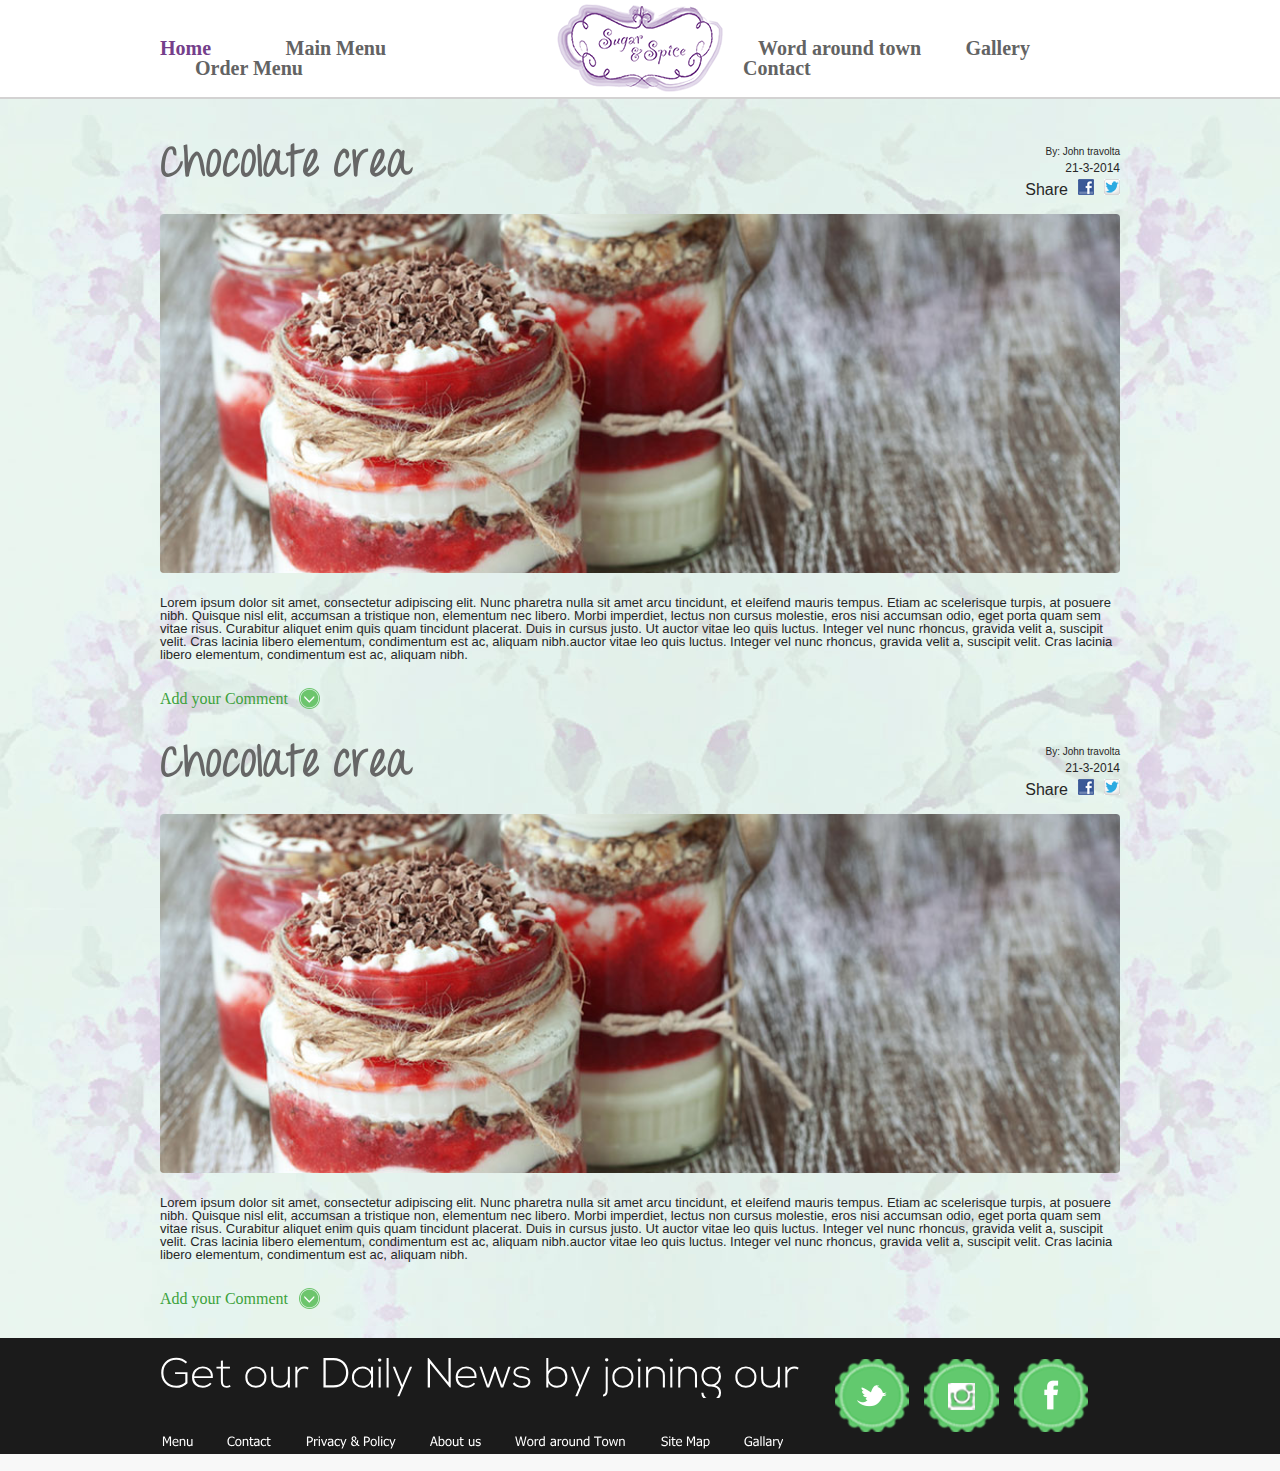
==== press.html @ c083e932 "home and press" ====
<!DOCTYPE html>
<!--[if IE 8]><html class="no-js lt-ie9" lang="en-US" > <![endif]-->
<!--[if gt IE 8]><!--> <html class="no-js" lang="en-US" > <!--<![endif]-->
<head>
	<meta charset="UTF-8">
  	<meta name="viewport" content="width=device-width, initial-scale=1, minimum-scale=1, maximum-scale=1">
  	 <!-- then load the typeface.js library and typeface.js fonts -->
    <script src="js/typeface-0.15.js"></script>
    <script src="js/throw_my_hands_up_in_the_air_bold.typeface.js"></script>
    <script src="js/throw_my_hands_up_in_the_air_regular.typeface.js"></script>
    <script src="js/ae_hor_regular.typeface.js"></script>
    <script src="js/tahoma_regular.typeface.js"></script>
    <script src="js/nexa_light_regular.typeface.js"></script>
  	<link rel="stylesheet" href="style.css" media="all">
</head>
<body>
	
	<header>
		<div class="container clearfix">
			<nav>
				<li><a class=" active" href="#" class="typeface-js">Home</a></li>
				<li><a class="" href="#" class="typeface-js">Main Menu</a></li>
				<li><a class="" href="#" class="typeface-js">Order Menu</a></li>
			</nav>
			<div class="logo"><a href="#"><img src="images/logo.png"></a></div>
			<nav>
				<li><a class="" href="#" class="typeface-js">Word around town</a></li>
				<li><a class="" href="#" class="typeface-js">Gallery</a></li>
				<li><a class="" href="#" class="typeface-js">Contact </a></li>
			</nav>
		</div>
	</header>
	<div class="main">
		<div class="container clearfix">
			<div class="article clearfix ">
				<div class="title-area clearfix">
					<div class="title">
						<h1 class="typeface-js article-title"><a href="#">Chocolate crea</a></h1>
					</div>
					<div class="activity">
						<div class="author"><span>By: John travolta</span></div>
						<div class="date"><span>21-3-2014</span></div>
						<div class="share"><span>Share</span><span><a href="#" class="facebook"></a></span><span><a href="#" class="twitter"></a></span></div>
					</div>
				</div>
				<div class="featured-image">
					<a href="#"><img src="images/blog-image.jpg"></a>
				</div>
				<div class="excert">
					<p>Lorem ipsum dolor sit amet, consectetur adipiscing elit. Nunc pharetra nulla sit amet arcu tincidunt, et eleifend mauris tempus. Etiam ac scelerisque turpis, at posuere nibh. Quisque nisl elit, accumsan a tristique non, elementum nec libero. Morbi imperdiet, lectus non cursus molestie, eros nisi accumsan odio, eget porta quam sem vitae risus. Curabitur aliquet enim quis quam tincidunt placerat. Duis in cursus justo. Ut auctor vitae leo quis luctus. Integer vel nunc rhoncus, gravida velit a, suscipit velit. Cras lacinia libero elementum, condimentum est ac, aliquam nibh.auctor vitae leo quis luctus. Integer vel nunc rhoncus, gravida velit a, suscipit velit. Cras lacinia libero elementum, condimentum est ac, aliquam nibh.
					</p>
				</div>
				<div class="show-comment active"><span>Add your Comment</span><span class="icon"></span></div>
			</div>
			<div class="article clearfix ">
				<div class="title-area clearfix">
					<div class="title">
						<h1 class="typeface-js article-title"><a href="#">Chocolate crea</a></h1>
					</div>
					<div class="activity">
						<div class="author"><span>By: John travolta</span></div>
						<div class="date"><span>21-3-2014</span></div>
						<div class="share"><span>Share</span><span><a href="#" class="facebook"></a></span><span><a href="#" class="twitter"></a></span></div>
					</div>
				</div>
				<div class="featured-image">
					<a href="#"><img src="images/blog-image.jpg"></a>
				</div>
				<div class="excert">
					<p>Lorem ipsum dolor sit amet, consectetur adipiscing elit. Nunc pharetra nulla sit amet arcu tincidunt, et eleifend mauris tempus. Etiam ac scelerisque turpis, at posuere nibh. Quisque nisl elit, accumsan a tristique non, elementum nec libero. Morbi imperdiet, lectus non cursus molestie, eros nisi accumsan odio, eget porta quam sem vitae risus. Curabitur aliquet enim quis quam tincidunt placerat. Duis in cursus justo. Ut auctor vitae leo quis luctus. Integer vel nunc rhoncus, gravida velit a, suscipit velit. Cras lacinia libero elementum, condimentum est ac, aliquam nibh.auctor vitae leo quis luctus. Integer vel nunc rhoncus, gravida velit a, suscipit velit. Cras lacinia libero elementum, condimentum est ac, aliquam nibh.
					</p>
				</div>
				<div class="show-comment active"><span>Add your Comment</span><span class="icon"></span></div>
			</div>
		</div>
	</div>
	<footer>
		<div class="container clearfix">
			<div class="footer-left">
				<h1 class="footer-title typeface-js">Get our Daily News by joining our</h1>
				<nav class="footer-nav">
					<li><a href="#" class="typeface-js">Menu</a></li>
					<li><a href="#" class="typeface-js">Contact</a></li>
					<li><a href="#" class="typeface-js">Privacy & Policy</a></li>
					<li><a href="#" class="typeface-js">About us</a></li>
					<li><a href="#" class="typeface-js">Word around  Town</a></li>
					<li><a href="#" class="typeface-js">Site Map</a></li>
					<li><a href="#" class="typeface-js">Gallary</a></li>
				</nav>
			</div>
			<div class="footer-right">
				<div class="social">
					<li><a href="#" class="twitter"></a></li>
					<li><a href="#" class="instragram"></a></li>	
					<li><a href="#" class="facebook"></a></li>		
				</div>
			</div>
		</div>
	</footer>
</body>
</html>
---- style.css ----
/*
Theme Name: S&S
Theme URI: http://helixsoft.in
Author: Tushar Dhara
Author URI: http://helixsoft.in
Description: The Theme for Hannas developed by Tushar.
Version: 0.0.0.3
License: GNU General Public License v2 or later
License URI: http://www.gnu.org/licenses/gpl-2.0.html
Tags: black, brown, orange, tan, white, yellow, light, one-column, two-columns, right-sidebar, flexible-width, custom-header, custom-menu, editor-style, featured-images, microformats, post-formats, rtl-language-support, sticky-post, translation-ready
Text Domain: twentythirteen

This theme, like WordPress, is licensed under the GPL.
Use it to make something cool, have fun, and share what you've learned with others.
*/
.clearfix:after { 
  content: "."; 
  display: block; 
  height: 0; 
  clear: both; 
  visibility: hidden; 
}
.clearfix { 
  display: inline-block;  
}
* html .clearfix {  
  height: 1%;  
} /* Hides from IE-mac \*/
.clearfix {  
  display: block;  
}
/* #Reset & Basics (Inspired by E. Meyers)
================================================== */
	html, body, div, span, applet, object, iframe, h1, h2, h3, h4, h5, h6, p, blockquote, pre, a, abbr, acronym, address, big, cite, code, del, dfn, em, img, ins, kbd, q, s, samp, small, strike, strong, sub, sup, tt, var, b, u, i, center, dl, dt, dd, ol, ul, li, fieldset, form, label, legend, table, caption, tbody, tfoot, thead, tr, th, td, article, aside, canvas, details, embed, figure, figcaption, footer, header, hgroup, menu, nav, output, ruby, section, summary, time, mark, audio, video {
		margin: 0;
		padding: 0;
		border: 0;
		font-size: 100%;
		font: inherit;
		vertical-align: baseline; }
	article, aside, details, figcaption, figure, footer, header, hgroup, menu, nav, section {
		display: block; }
	body {
		line-height: 1; }
	ol, ul {
		list-style: none; }
	blockquote, q {
		quotes: none; }
	blockquote:before, blockquote:after,
	q:before, q:after {
		content: '';
		content: none; }
	table {
		border-collapse: collapse;
		border-spacing: 0; }

/* #Basic Styles
================================================== */
	body {
		background: #F8F8F8;
		font-family: 'Tahoma', sans-serif;
		color: #272727;
		-webkit-font-smoothing: antialiased; /* Fix for webkit rendering */
		-webkit-text-size-adjust: 100%;
 }


/* #Typography
================================================== */
	h1, h2, h3, h4, h5, h6 {
		color: #000;
		font-weight: normal; }
	h1 a, h2 a, h3 a, h4 a, h5 a, h6 a { font-weight: inherit; }
	h1 { font-size: 46px; line-height: 50px; margin-bottom: 14px;}
	h2 { font-size: 35px; line-height: 40px; margin-bottom: 10px; }
	h3 { font-size: 28px; line-height: 34px; margin-bottom: 8px; }
	h4 { font-size: 21px; line-height: 30px; margin-bottom: 4px; }
	h5 { font-size: 17px; line-height: 24px; }
	h6 { font-size: 14px; line-height: 21px; }
	.subheader { color: #777; }

	p { margin: 0 0 20px 0; font-size: 13px;}
	p img { margin: 0; }
	p.lead { font-size: 21px; line-height: 27px; color: #777;  }

	em { font-style: italic; }
	strong { font-weight: bold; color: #333; }
	small { font-size: 80%; }

/*	Blockquotes  */
	blockquote, blockquote p { font-size: 17px; line-height: 24px; color: #777; font-style: italic; }
	blockquote { margin: 0 0 20px; padding: 9px 20px 0 19px; border-left: 1px solid #ddd; }
	blockquote cite { display: block; font-size: 12px; color: #555; }
	blockquote cite:before { content: "\2014 \0020"; }
	blockquote cite a, blockquote cite a:visited, blockquote cite a:visited { color: #555; }

	hr { border: solid #ddd; border-width: 1px 0 0; clear: both; margin: 10px 0 30px; height: 0; }


/* #Links
================================================== */
	a, a:visited { color: #333; text-decoration: underline; outline: 0; }
	a:hover, a:focus { color: #000; }
	p a, p a:visited { line-height: inherit; }


/* #Lists
================================================== */
	ul, ol { margin-bottom: 20px; }
	ul { list-style: none outside; }
	ol { list-style: decimal; }
	ol, ul.square, ul.circle, ul.disc { margin-left: 30px; }
	ul.square { list-style: square outside; }
	ul.circle { list-style: circle outside; }
	ul.disc { list-style: disc outside; }
	ul ul, ul ol,
	ol ol, ol ul { margin: 4px 0 5px 30px; font-size: 90%;  }
	ul ul li, ul ol li,
	ol ol li, ol ul li { margin-bottom: 6px; }
	li { line-height: 18px; margin-bottom: 12px; }
	ul.large li { line-height: 21px; }
	li p { line-height: 21px; }

/* #Images
================================================== */

	img.scale-with-grid {
		max-width: 100%;
		height: auto; }


/* #Buttons
================================================== */

	.button,
	button,
	input[type="submit"],
	input[type="reset"],
	input[type="button"] {
		background: #eee; /* Old browsers */
		background: #eee -moz-linear-gradient(top, rgba(255,255,255,.2) 0%, rgba(0,0,0,.2) 100%); /* FF3.6+ */
		background: #eee -webkit-gradient(linear, left top, left bottom, color-stop(0%,rgba(255,255,255,.2)), color-stop(100%,rgba(0,0,0,.2))); /* Chrome,Safari4+ */
		background: #eee -webkit-linear-gradient(top, rgba(255,255,255,.2) 0%,rgba(0,0,0,.2) 100%); /* Chrome10+,Safari5.1+ */
		background: #eee -o-linear-gradient(top, rgba(255,255,255,.2) 0%,rgba(0,0,0,.2) 100%); /* Opera11.10+ */
		background: #eee -ms-linear-gradient(top, rgba(255,255,255,.2) 0%,rgba(0,0,0,.2) 100%); /* IE10+ */
		background: #eee linear-gradient(top, rgba(255,255,255,.2) 0%,rgba(0,0,0,.2) 100%); /* W3C */
	  border: 1px solid #ccc;
	  color: #444;
	  display: inline-block;
	  font-size: 11px;
	  font-weight: bold;
	  text-decoration: none;
	  cursor: pointer;
	  margin-bottom: 20px;
	  line-height: normal;
	  padding: 8px 10px;}

	.button:hover,
	button:hover,
	input[type="submit"]:hover,
	input[type="reset"]:hover,
	input[type="button"]:hover {
		color: #222;
		background: #ddd; /* Old browsers */
		background: #ddd -moz-linear-gradient(top, rgba(255,255,255,.3) 0%, rgba(0,0,0,.3) 100%); /* FF3.6+ */
		background: #ddd -webkit-gradient(linear, left top, left bottom, color-stop(0%,rgba(255,255,255,.3)), color-stop(100%,rgba(0,0,0,.3))); /* Chrome,Safari4+ */
		background: #ddd -webkit-linear-gradient(top, rgba(255,255,255,.3) 0%,rgba(0,0,0,.3) 100%); /* Chrome10+,Safari5.1+ */
		background: #ddd -o-linear-gradient(top, rgba(255,255,255,.3) 0%,rgba(0,0,0,.3) 100%); /* Opera11.10+ */
		background: #ddd -ms-linear-gradient(top, rgba(255,255,255,.3) 0%,rgba(0,0,0,.3) 100%); /* IE10+ */
		background: #ddd linear-gradient(top, rgba(255,255,255,.3) 0%,rgba(0,0,0,.3) 100%); /* W3C */
	  border: 1px solid #aaa;}

	.button:active,
	button:active,
	input[type="submit"]:active,
	input[type="reset"]:active,
	input[type="button"]:active {
		border: 1px solid #666;
		background: #ccc; /* Old browsers */
		background: #ccc -moz-linear-gradient(top, rgba(255,255,255,.35) 0%, rgba(10,10,10,.4) 100%); /* FF3.6+ */
		background: #ccc -webkit-gradient(linear, left top, left bottom, color-stop(0%,rgba(255,255,255,.35)), color-stop(100%,rgba(10,10,10,.4))); /* Chrome,Safari4+ */
		background: #ccc -webkit-linear-gradient(top, rgba(255,255,255,.35) 0%,rgba(10,10,10,.4) 100%); /* Chrome10+,Safari5.1+ */
		background: #ccc -o-linear-gradient(top, rgba(255,255,255,.35) 0%,rgba(10,10,10,.4) 100%); /* Opera11.10+ */
		background: #ccc -ms-linear-gradient(top, rgba(255,255,255,.35) 0%,rgba(10,10,10,.4) 100%); /* IE10+ */
		background: #ccc linear-gradient(top, rgba(255,255,255,.35) 0%,rgba(10,10,10,.4) 100%); /* W3C */ }

	.button.full-width,
	button.full-width,
	input[type="submit"].full-width,
	input[type="reset"].full-width,
	input[type="button"].full-width {
		width: 100%;
		padding-left: 0 !important;
		padding-right: 0 !important;
		text-align: center; }

	/* Fix for odd Mozilla border & padding issues */
	button::-moz-focus-inner,
	input::-moz-focus-inner {
    border: 0;
    padding: 0;
	}


/* #Forms
================================================== */

	form {
		margin-bottom: 20px; }
	fieldset {
		margin-bottom: 20px; }
	input[type="text"],
	input[type="password"],
	input[type="email"],
	textarea,
	select {
		border: 1px solid #ccc;
		padding: 6px 4px;
		outline: none;
		font-size: 12px;
		color: #9b9b9b;
		margin: 0;
		width: 210px;
		max-width: 100%;
		display: block;
		margin-bottom: 20px;
		background: #fff; }
	select {
		padding: 0; }
	input[type="text"]:focus,
	input[type="password"]:focus,
	input[type="email"]:focus,
	textarea:focus {
		border: 1px solid #aaa;
 		color: #444;
 		 }
	textarea {
		min-height: 60px; }
	label,
	legend {
		display: block;
		font-weight: bold;
		font-size: 13px;  }
	select {
		width: 220px; }
	input[type="checkbox"] {
		display: inline; }
	label span,
	legend span {
		font-weight: normal;
		font-size: 13px;
		color: #444; }

/* #Misc
================================================== */
	.remove-bottom { margin-bottom: 0 !important; }
	.half-bottom { margin-bottom: 10px !important; }
	.add-bottom { margin-bottom: 20px !important; }


/* #site css
================================================== */
	header{
		width: 100%;
		height: 97px;
		background: #fff;
		border-bottom: 2px solid rgba(35,31,32,0.2);
	}
	.main{
		height: auto;
		width: 100%;
		background:url(images/ss-bg-image.jpg);
	}
	.container{
		margin: 0 auto;
		width: 960px;
		height: auto;
	}
	nav{
		float: left;
		margin: 39px 0;
		width: 397px;
	}
	nav li{
		list-style: none;
		display: inline-block;
		padding: 0 35px;
		margin: 0;
	}
	nav li:first-child{
		padding-left: 0px
	}
	.logo ~ nav li{
		padding: 0 20px;
	}
	.logo ~ nav li:first-child{
		padding-left: 35px;
	}
	.logo ~ nav li:last-child{
		padding-right: 0px;
	}
	nav li a{
		text-decoration: none;
		font-size: 20px;
		font-family: "Throw My Hands Up in the Air";
		font-weight: bold;
		color: #636363;
	}
	nav li a.active{
		color: #753f8b;
	}
	nav li a:hover{
		color: #753f8b;
	}
	.logo{
		float: left;
		margin: 4px 0;
	}
	.first-section{
		padding: 46px 0px 36px;
		height: auto;
	}
	.wardrobe{
		width: 504px;
		height: 408px;
		background: url(images/wardrobe.png);
		float: left;
		margin-right: 25px;
	}
	.about-ss{
		float: left;
		width: 410px;
	}
	.big-title{
		line-height: 1;
		font-family: "Throw My Hands Up in the Air";
		font-weight: bold;
		color: #753f8b;
		margin-top: 26px;
		margin-bottom: 34px;
	}
	.big-title span:nth-child(1){
		display: block;
		font-size: 76px;
	}
	.big-title span:nth-child(2){
		display: block;
		font-size: 50px;
	}
	.second-section{
		width: 100%;
		height: auto;
	}
	.board{
		position: relative;
	}
	.absolute-container{
		margin: 0 auto;
		width: 960px;
		height: auto;
		position: absolute;
		top: 50%;
		left: 50%;
		-webkit-transform: translate(-50%, -50%);
		-moz-transform: translate(-50%, -50%);
		transform: translate(-50%, -50%);
	}
	.board .full{
		width: 100%;
		height: auto;
		display: block;
	}
	.bigItemOfWeekText{
		font-size: 46px;
		line-height: 1.2;
		font-family: "ae_Hor";
		font-weight: normal;
		color: #fff;
		margin-top: 46px;
	}
	.itemName{
		font-size: 30px;
		line-height: 1;
		font-family: "Throw My Hands Up in the Air";
		font-weight: bold;
		color: #753f8b;
	}
	.absolute-container .col6{
		width: 50%;
		height: auto;
		float: left;
	}
	.absolute-container .col6 img{
		margin-bottom: 20px;
	}
	.absolute-container .col12{
		width: 100%;
		height: auto;
		float: left;
	}
	.board .excerpt{
		color: #fff;
	}
	.share{
		float: right;
		width: auto;
		margin-bottom: 15px;
	}
	.share span{
		margin-left: 10px;
		color: #fff;
	}

	.share span .facebook{
		text-indent: -99999px;
		width: 16px;
		height: 16px;
		background: url(images/share.png) -21px 0px no-repeat;
		display: inline-block;
	}
	.share span .twitter{
		text-indent: -99999px;
		width: 16px;
		height: 16px;
		background: url(images/share.png) 0px 0px no-repeat;
		display: inline-block;
	}
	.contact-title{
		font-size: 50px;
		line-height: 1;
		font-family: "Throw My Hands Up in the Air";
		font-weight: bold;
		color: #753f8b;
		margin-top: 40px;
	}
	.contact-area{
		width: 100%;
		height: auto;
		margin-top: 40px;
	}
	.contact-area .address{
		width: 520px;
		float: left;
		height: auto;
	}
	.contact-area .contact{
		width: 374px;
		float: left;
		height: auto;
		margin-left: 66px;
	}
	.contact .textbox{
		width: 187px;
		height: 52px;
		float: left;
		background: url(images/textbox.png) center center no-repeat;
	}
	.contact input[type="text"],.contact input[type="email"]{
		width: 160px;
		height: 15px;
		float: left;
		margin: 11px 0px 0px 7px;
		background: none;
		border: none;
	}
	.contact .textarea{
		width: 372px;
		height: 97px;
		float: left;
		background: url(images/textarea.png) center center no-repeat;
		margin-top: 29px;
	}
	.contact textarea {
		width: 316px;
		height: 49px;
		border: none;
		min-height: 0px;
		margin-top: 17px;
		margin-bottom: 0px;
		margin-left: 21px;
		margin-right: 0px;
		resize: none;
		background: none;
	}
	.contact input[type="submit"]{
		float: right;
		width: 65px;
		padding: 2px 4px;
		background: #383838;
		-webkit-box-shadow: 3px 3px 5px 0px rgba(50, 50, 50, 0.75);
		-moz-box-shadow:    3px 3px 5px 0px rgba(50, 50, 50, 0.75);
		box-shadow:         3px 3px 5px 0px rgba(50, 50, 50, 0.75);
		color: #fff;
		font-size: 13px;
		border:none;
		margin-right: 20px;
		margin-top: 20px;
	}
	.contact-area .address .location{
		width: 164px;
		height: auto;
		margin-left: 0px;
		float: left;
	}
	.contact-area .address .location .location-text{
		line-height: 1.2;
		font-family: "ae_Hor";
		font-weight: normal;
		color: #481d06;
		font-size: 28px;
		text-align: center;
	}
	.contact-area .address .location .location-detail{
		width: 164px;
		height: 96px;
		background: url(images/location.png) center center no-repeat;
	}
	.contact-area .address .location .location-detail .location-detail-address{
		font-family: "Nexa Light";
		line-height: 1.2;
		font-weight: normal;
		color: #353535;
		font-size: 11px;
		text-align: center;
		padding: 20px 10px 5px 10px;
	}
	.contact-area .address .location .location-detail .location-detail-phone{
		line-height: 1.2;
		font-family: "ae_Hor";
		font-weight: normal;
		color: #747474;
		font-size: 14px;
		text-align: center;
		padding: 10px;
	}
	.contact-area .address .location:nth-child(n+2){
		margin-left: 14px;
	}
	::-webkit-input-placeholder {
	   color: #5c5c5c;
	   font-size: 13px;
	   font-family: "Throw My Hands Up in the Air";
	   font-weight: bold;
	}

	:-moz-placeholder { /* Firefox 18- */
	   color: #5c5c5c; 
	   font-size: 13px; 
	   font-family: "Throw My Hands Up in the Air";
	   font-weight: bold;
	}

	::-moz-placeholder {  /* Firefox 19+ */
	   color: #5c5c5c; 
	   font-size: 13px; 
	   font-family: "Throw My Hands Up in the Air";
	   font-weight: bold;
	}

	:-ms-input-placeholder {  
	   color: #5c5c5c;  
	   font-family: "Throw My Hands Up in the Air";
	   font-weight: bold;
	}
	.footer-title{
		font-family: "Nexa Light";
		line-height: 1.3;
		font-weight: normal;
		font-size: 42px;
		color: #fff;
		margin-top: 12px;
	}
	

	footer{
		width: 100%;
		height: 116px;
		background: #1b1b1b;
	}
	footer .footer-left{
		width: 655px;
		float: left;
		//margin:10px 0px;
	}
	footer .footer-right{
		width: 305px;
		float: left;
	}
	footer .footer-right .social{
		width: auto;
		margin-left: 20px;
		margin-top: 21px;
	}
	footer .footer-right .social li{
		float: left;
		list-style: none;
		margin-bottom: 0px;
	}
	footer .footer-right .social li:nth-child(n+2){
		margin-left: 15px;
	}
	footer .footer-right .social li a.facebook{
		width: 74px;
		height: 73px;
		display: block;
		background: url(images/facebook.png) center center no-repeat;
	}
	footer .footer-right .social li a.twitter{
		width: 74px;
		height: 73px;
		display: block;
		background: url(images/twitter.png) center center no-repeat;
	}
	footer .footer-right .social li a.instragram{
		width: 75px;
		height: 73px;
		display: block;
		background: url(images/instragram.png) center center no-repeat;
	}
	nav.footer-nav{
		text-align: center;
		float: left;
		margin: 0px 0;
		width: 100%
	}
	nav.footer-nav li{
		list-style: none;
		display: inline-block;
		padding: 0 30px 0px 0px;
		margin: 0;
	}
	nav.footer-nav li a{
		text-decoration: none;
		font-size: 13px;
		font-family: "Tahoma";
		font-weight: normal;
		color: #fff;

	}
	nav.footer-nav li a:hover{
		color: #753f8b;
	}
	.article:nth-child(-n+1){
		padding-top: 40px;
	}
	.article .title-area .title{
		width: 800px;
		float: left;
	}
	.article .title-area .activity{
		width: 160px;
		float: left;
		text-align: right;
	}
	.article .title-area .activity .author{
		color: #272727;
		font-size: 10px;
		margin-bottom: 5px;
		text-align: right;
		margin-top: 8px;
	}
	.article .title-area .activity .date{
		color: #272727;
		font-size: 12px;
		margin-bottom: 5px;
	}
	.article .title-area .activity .share span{
		color: #272727;
	}
	.article .title-area .activity .share span a{
		text-indent: -99999px;
	}
	.article-title{
		font-size: 43px;
		font-family: "Throw My Hands Up in the Air";
		font-weight: bold;
	}
	.article-title a{
		text-decoration: none;
		color: #666666;
	}
	.article-title a:hover{
		color: #591773;
	}
	.featured-image{
		border-radius:4px;
	}
	.featured-image img{
		width: 100%;
		height: auto;
		max-width: 100%;
		border-radius: 4px;
	}
	.excert{
		margin-top: 20px;
	}
	.show-comment{
		line-height: 1.2;
		font-family: "ae_Hor";
		font-weight: normal;
		color: #2c2c2c;
		font-size: 16px;
		text-align: left;
		margin-bottom: 30px;
	}
	.show-comment .icon{
		background: url(images/comment-icon.png) 0px 0px no-repeat;
		height: 23px;
		width: 22px;
		display: inline-block;
		position: relative;
		top: 6px;
		left: 10px;
	}
	.show-comment.active{
		color: #3ca23c;
	}
	.show-comment.active .icon{
		background: url(images/comment-icon.png) -24px 0px no-repeat;
	}
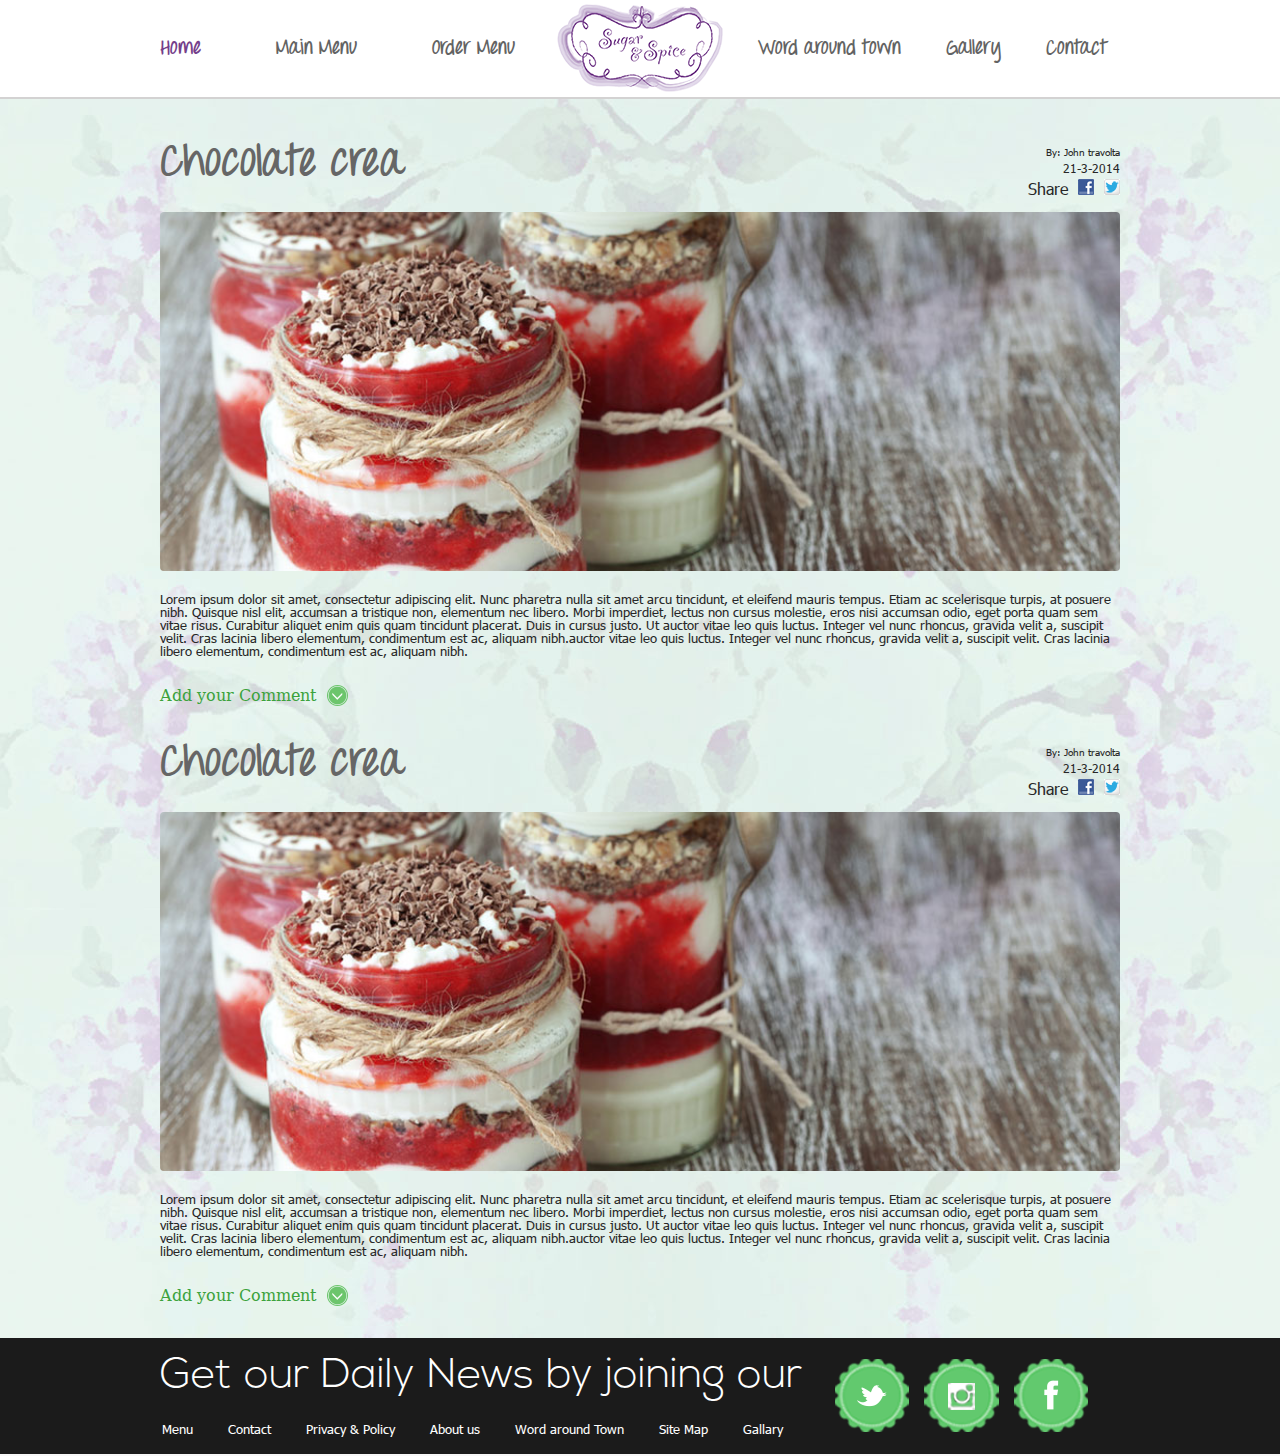
==== commit fb789e8e: "take away page" ====
--- a/press.html
+++ b/press.html
@@ -5,12 +5,8 @@
 	<meta charset="UTF-8">
   	<meta name="viewport" content="width=device-width, initial-scale=1, minimum-scale=1, maximum-scale=1">
   	 <!-- then load the typeface.js library and typeface.js fonts -->
-    <script src="js/typeface-0.15.js"></script>
-    <script src="js/throw_my_hands_up_in_the_air_bold.typeface.js"></script>
-    <script src="js/throw_my_hands_up_in_the_air_regular.typeface.js"></script>
-    <script src="js/ae_hor_regular.typeface.js"></script>
-    <script src="js/tahoma_regular.typeface.js"></script>
-    <script src="js/nexa_light_regular.typeface.js"></script>
+  	 <script src="//ajax.googleapis.com/ajax/libs/jquery/1.10.2/jquery.min.js"></script>
+  	 <script type="text/javascript" src="js/main.js"></script>
   	<link rel="stylesheet" href="style.css" media="all">
 </head>
 <body>
@@ -18,15 +14,15 @@
 	<header>
 		<div class="container clearfix">
 			<nav>
-				<li><a class=" active" href="#" class="typeface-js">Home</a></li>
-				<li><a class="" href="#" class="typeface-js">Main Menu</a></li>
-				<li><a class="" href="#" class="typeface-js">Order Menu</a></li>
+				<li><a class=" active" href="#" class="">Home</a></li>
+				<li><a class="" href="#" class="">Main Menu</a></li>
+				<li><a class="" href="#" class="">Order Menu</a></li>
 			</nav>
 			<div class="logo"><a href="#"><img src="images/logo.png"></a></div>
 			<nav>
-				<li><a class="" href="#" class="typeface-js">Word around town</a></li>
-				<li><a class="" href="#" class="typeface-js">Gallery</a></li>
-				<li><a class="" href="#" class="typeface-js">Contact </a></li>
+				<li><a class="" href="#" class="">Word around town</a></li>
+				<li><a class="" href="#" class="">Gallery</a></li>
+				<li><a class="" href="#" class="">Contact </a></li>
 			</nav>
 		</div>
 	</header>
@@ -35,7 +31,7 @@
 			<div class="article clearfix ">
 				<div class="title-area clearfix">
 					<div class="title">
-						<h1 class="typeface-js article-title"><a href="#">Chocolate crea</a></h1>
+						<h1 class=" article-title"><a href="#">Chocolate crea</a></h1>
 					</div>
 					<div class="activity">
 						<div class="author"><span>By: John travolta</span></div>
@@ -55,7 +51,7 @@
 			<div class="article clearfix ">
 				<div class="title-area clearfix">
 					<div class="title">
-						<h1 class="typeface-js article-title"><a href="#">Chocolate crea</a></h1>
+						<h1 class=" article-title"><a href="#">Chocolate crea</a></h1>
 					</div>
 					<div class="activity">
 						<div class="author"><span>By: John travolta</span></div>
@@ -77,15 +73,15 @@
 	<footer>
 		<div class="container clearfix">
 			<div class="footer-left">
-				<h1 class="footer-title typeface-js">Get our Daily News by joining our</h1>
+				<h1 class="footer-title ">Get our Daily News by joining our</h1>
 				<nav class="footer-nav">
-					<li><a href="#" class="typeface-js">Menu</a></li>
-					<li><a href="#" class="typeface-js">Contact</a></li>
-					<li><a href="#" class="typeface-js">Privacy & Policy</a></li>
-					<li><a href="#" class="typeface-js">About us</a></li>
-					<li><a href="#" class="typeface-js">Word around  Town</a></li>
-					<li><a href="#" class="typeface-js">Site Map</a></li>
-					<li><a href="#" class="typeface-js">Gallary</a></li>
+					<li><a href="#" class="">Menu</a></li>
+					<li><a href="#" class="">Contact</a></li>
+					<li><a href="#" class="">Privacy & Policy</a></li>
+					<li><a href="#" class="">About us</a></li>
+					<li><a href="#" class="">Word around  Town</a></li>
+					<li><a href="#" class="">Site Map</a></li>
+					<li><a href="#" class="">Gallary</a></li>
 				</nav>
 			</div>
 			<div class="footer-right">
--- a/style.css
+++ b/style.css
@@ -13,6 +13,31 @@
 This theme, like WordPress, is licensed under the GPL.
 Use it to make something cool, have fun, and share what you've learned with others.
 */
+@font-face {
+    font-family: 'Nexa Light';
+    src: url('fonts/Nexa Light.otf') format('opentype');
+    font-weight: normal;
+}
+@font-face {
+    font-family: 'ae_Hor';
+    src: url('fonts/ae-hor.ttf') format('truetype');
+    font-weight: normal;
+}
+@font-face {
+    font-family: 'Tahoma';
+    src: url('fonts/Tahoma.ttf') format('truetype');
+    font-weight: normal;
+}
+@font-face {
+    font-family: 'Throw My Hands Up in the Air';
+    src: url('fonts/ThrowMyHandsUpintheAir.ttf') format('truetype');
+    font-weight: normal;
+}
+@font-face {
+    font-family: 'Throw My Hands Up in the Air Bold';
+    src: url('fonts/ThrowMyHandsUpintheAirBold.ttf') format('truetype');
+    font-weight: bold;
+}
 .clearfix:after { 
   content: "."; 
   display: block; 
@@ -302,7 +327,7 @@
 	nav li a{
 		text-decoration: none;
 		font-size: 20px;
-		font-family: "Throw My Hands Up in the Air";
+		font-family: "Throw My Hands Up in the Air Bold";
 		font-weight: bold;
 		color: #636363;
 	}
@@ -333,7 +358,7 @@
 	}
 	.big-title{
 		line-height: 1;
-		font-family: "Throw My Hands Up in the Air";
+		font-family: "Throw My Hands Up in the Air Bold";
 		font-weight: bold;
 		color: #753f8b;
 		margin-top: 26px;
@@ -381,7 +406,7 @@
 	.itemName{
 		font-size: 30px;
 		line-height: 1;
-		font-family: "Throw My Hands Up in the Air";
+		font-family: "Throw My Hands Up in the Air Bold";
 		font-weight: bold;
 		color: #753f8b;
 	}
@@ -428,7 +453,7 @@
 	.contact-title{
 		font-size: 50px;
 		line-height: 1;
-		font-family: "Throw My Hands Up in the Air";
+		font-family: "Throw My Hands Up in the Air Bold";
 		font-weight: bold;
 		color: #753f8b;
 		margin-top: 40px;
@@ -539,27 +564,27 @@
 	::-webkit-input-placeholder {
 	   color: #5c5c5c;
 	   font-size: 13px;
-	   font-family: "Throw My Hands Up in the Air";
+	   font-family: "Throw My Hands Up in the Air Bold";
 	   font-weight: bold;
 	}
 
 	:-moz-placeholder { /* Firefox 18- */
 	   color: #5c5c5c; 
 	   font-size: 13px; 
-	   font-family: "Throw My Hands Up in the Air";
+	   font-family: "Throw My Hands Up in the Air Bold";
 	   font-weight: bold;
 	}
 
 	::-moz-placeholder {  /* Firefox 19+ */
 	   color: #5c5c5c; 
 	   font-size: 13px; 
-	   font-family: "Throw My Hands Up in the Air";
+	   font-family: "Throw My Hands Up in the Air Bold";
 	   font-weight: bold;
 	}
 
 	:-ms-input-placeholder {  
 	   color: #5c5c5c;  
-	   font-family: "Throw My Hands Up in the Air";
+	   font-family: "Throw My Hands Up in the Air Bold";
 	   font-weight: bold;
 	}
 	.footer-title{
@@ -672,7 +697,7 @@
 	}
 	.article-title{
 		font-size: 43px;
-		font-family: "Throw My Hands Up in the Air";
+		font-family: "Throw My Hands Up in the Air Bold";
 		font-weight: bold;
 	}
 	.article-title a{
@@ -718,3 +743,117 @@
 	.show-comment.active .icon{
 		background: url(images/comment-icon.png) -24px 0px no-repeat;
 	}
+	.order-title{
+		font-size: 64px;
+		line-height: 1;
+		font-family: "Throw My Hands Up in the Air Bold";
+		font-weight: bold;
+		padding-top: 40px;
+		color:#9623c3;
+	}
+	.order-menu{
+		width: 100%;
+		height: auto;
+	}
+	.order-menu .order-group{
+		width: 476px;
+		height: 609px;
+		background: url(images/menu.png) 0px 0px no-repeat;
+		display: block;
+		float: left;
+		margin-bottom: 40px;
+	}
+	.order-menu .order-group:nth-child(2n+1){
+		margin-right: 8px;
+	}
+	.order-menu .order-group.active{
+		width: 476px;
+		height: 165px;
+		background: url(images/menu.png) 0px -618px no-repeat;
+	}
+	.order-menu .order-group .order-group-box{
+		height: auto;
+		width: 380px;
+		margin: 50px auto;
+	}
+	.order-menu .order-group .order-group-box .order-menu-name{
+		font-size: 43px;
+		font-family: "Throw My Hands Up in the Air";
+		font-weight: normal;
+		color: #76408b;
+		float: left;
+		width: 100%;
+	}
+	.order-menu .order-group .order-group-box .order-menu-name .menu-toggle-icon{
+		width: 38px;
+		height: 37px;
+		background: url(images/toggle-menu.png) -39px 0px no-repeat;
+		display: block;
+		float: right;
+		position: relative;
+		cursor: pointer;
+	}
+	.order-menu .order-group .order-group-box .order-menu-name .menu-toggle-icon.active{
+		background: url(images/toggle-menu.png) 1px 0px no-repeat;
+	}
+	.order-menu .order-group .order-group-box .order-menu-items{
+		height: 429px;
+		overflow-y: scroll;
+		float: left;
+		width: 87%;
+		margin-top: 27px;
+		margin-left: 18px;
+		margin-right: auto;
+		padding-right:20px; 
+	}
+	.order-menu .order-group.active .order-group-box .order-menu-items{
+		height: 0px;
+	}
+	.order-menu .order-group .order-group-box .order-menu-items .orfer-menu-item-name{
+		width: 100%;
+		line-height: 1.2;
+		font-family: "ae_Hor";
+		font-weight: normal;
+		color: #272727;
+		font-size: 22px;
+		position: relative;
+		margin-bottom: 20px;
+	}
+	.order-menu .order-group .order-group-box .order-menu-items .orfer-menu-item-price{
+		color: #76408b;
+		font-family: "Throw My Hands Up in the Air Bold";
+		font-weight: bold;
+		font-size: 29px;
+		position: absolute;
+		right: -10px;
+		top: 0px;
+	}
+	.order-menu .order-group .order-group-box .order-menu-items .orfer-menu-item-desc{
+		color: #272727;
+		font-family: tahoma;
+		font-weight: normal;
+		line-height: 1;
+		font-size: 11px;
+		margin-bottom: 20px;
+	}
+	.order-menu .order-group .order-group-box .order-menu-items.active{
+		height: 0px;
+	}
+	.order-menu .order-group .order-group-box .order-menu-items::-webkit-scrollbar {
+	    width: 4px;
+	}
+	 
+	/* Track */
+	.order-menu .order-group .order-group-box .order-menu-items::-webkit-scrollbar-track {
+	    -webkit-border-radius: 2px;
+	    border-radius: 2px;
+	    background: #cac4bb;
+
+	}
+	 
+	/* Handle */
+	.order-menu .order-group .order-group-box .order-menu-items::-webkit-scrollbar-thumb {
+	    -webkit-border-radius: 2px;
+	    border-radius: 2px;
+	    background: #6cc56c; 
+	}